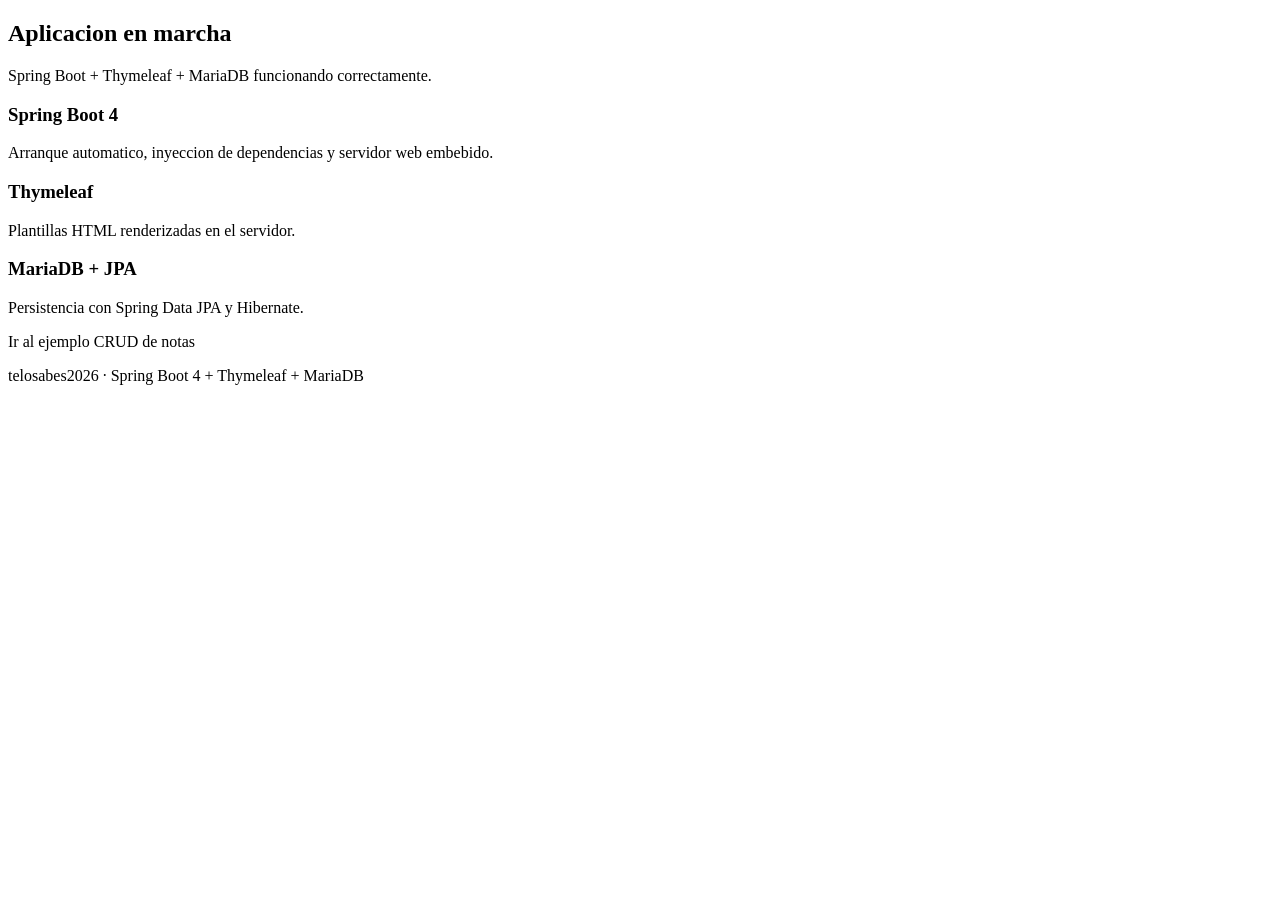
==== src/main/resources/templates/index.html @ b560bf44 "Crear proyecto Spring Boot con Thymeleaf y MariaDB" ====
<!DOCTYPE html>
<html xmlns:th="http://www.thymeleaf.org" lang="es">
<head th:replace="~{fragments/layout :: head('Inicio')}"></head>
<body>

<header th:replace="~{fragments/layout :: cabecera}"></header>

<main class="contenedor">
    <h2>Aplicacion en marcha</h2>
    <p>Spring Boot + Thymeleaf + MariaDB funcionando correctamente.</p>

    <div th:replace="~{fragments/layout :: avisos}"></div>

    <div class="tarjetas">
        <div class="tarjeta">
            <h3>Spring Boot 4</h3>
            <p>Arranque automatico, inyeccion de dependencias y servidor web embebido.</p>
        </div>
        <div class="tarjeta">
            <h3>Thymeleaf</h3>
            <p>Plantillas HTML renderizadas en el servidor.</p>
        </div>
        <div class="tarjeta">
            <h3>MariaDB + JPA</h3>
            <p>Persistencia con Spring Data JPA y Hibernate.</p>
        </div>
    </div>

    <p class="acciones">
        <a class="boton" th:href="@{/notas}">Ir al ejemplo CRUD de notas</a>
    </p>
</main>

<footer class="pie">
    <p>telosabes2026 &middot; Spring Boot 4 + Thymeleaf + MariaDB</p>
</footer>

</body>
</html>
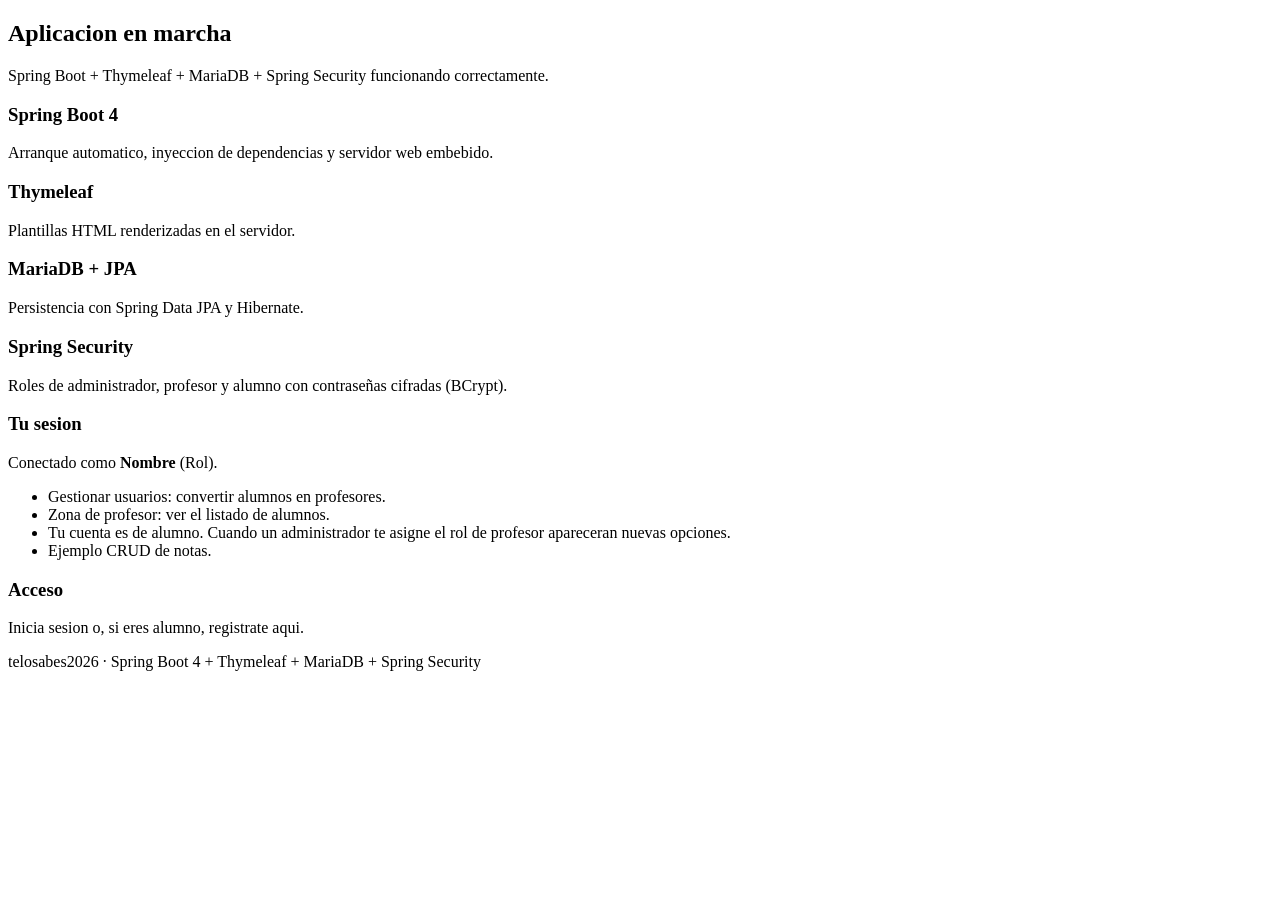
==== commit e7178aa4: "Anadir Spring Security con roles de administrador, profesor y alumno" ====
--- a/src/main/resources/templates/index.html
+++ b/src/main/resources/templates/index.html
@@ -1,5 +1,6 @@
 <!DOCTYPE html>
-<html xmlns:th="http://www.thymeleaf.org" lang="es">
+<html xmlns:th="http://www.thymeleaf.org"
+      xmlns:sec="http://www.thymeleaf.org/extras/spring-security" lang="es">
 <head th:replace="~{fragments/layout :: head('Inicio')}"></head>
 <body>
 
@@ -7,7 +8,7 @@
 
 <main class="contenedor">
     <h2>Aplicacion en marcha</h2>
-    <p>Spring Boot + Thymeleaf + MariaDB funcionando correctamente.</p>
+    <p>Spring Boot + Thymeleaf + MariaDB + Spring Security funcionando correctamente.</p>
 
     <div th:replace="~{fragments/layout :: avisos}"></div>
 
@@ -24,15 +25,45 @@
             <h3>MariaDB + JPA</h3>
             <p>Persistencia con Spring Data JPA y Hibernate.</p>
         </div>
+        <div class="tarjeta">
+            <h3>Spring Security</h3>
+            <p>Roles de administrador, profesor y alumno con contraseñas cifradas (BCrypt).</p>
+        </div>
     </div>
 
-    <p class="acciones">
-        <a class="boton" th:href="@{/notas}">Ir al ejemplo CRUD de notas</a>
-    </p>
+    <!-- Contenido segun el rol del usuario conectado -->
+    <section class="panel" sec:authorize="isAuthenticated()">
+        <h3>Tu sesion</h3>
+        <p th:if="${usuarioActual}">Conectado como
+            <strong th:text="${usuarioActual.nombre}">Nombre</strong>
+            (<span th:text="${usuarioActual.rol.etiqueta}">Rol</span>).
+        </p>
+        <ul>
+            <li sec:authorize="hasRole('ADMIN')">
+                <a th:href="@{/admin/usuarios}">Gestionar usuarios</a>: convertir alumnos en profesores.
+            </li>
+            <li sec:authorize="hasAnyRole('PROFESOR','ADMIN')">
+                <a th:href="@{/profesor}">Zona de profesor</a>: ver el listado de alumnos.
+            </li>
+            <li sec:authorize="hasRole('ALUMNO')">
+                Tu cuenta es de alumno. Cuando un administrador te asigne el rol de profesor
+                apareceran nuevas opciones.
+            </li>
+            <li><a th:href="@{/notas}">Ejemplo CRUD de notas</a>.</li>
+        </ul>
+    </section>
+
+    <section class="panel" sec:authorize="!isAuthenticated()">
+        <h3>Acceso</h3>
+        <p>
+            <a th:href="@{/login}">Inicia sesion</a> o, si eres alumno,
+            <a th:href="@{/registro}">registrate aqui</a>.
+        </p>
+    </section>
 </main>
 
 <footer class="pie">
-    <p>telosabes2026 &middot; Spring Boot 4 + Thymeleaf + MariaDB</p>
+    <p>telosabes2026 &middot; Spring Boot 4 + Thymeleaf + MariaDB + Spring Security</p>
 </footer>
 
 </body>
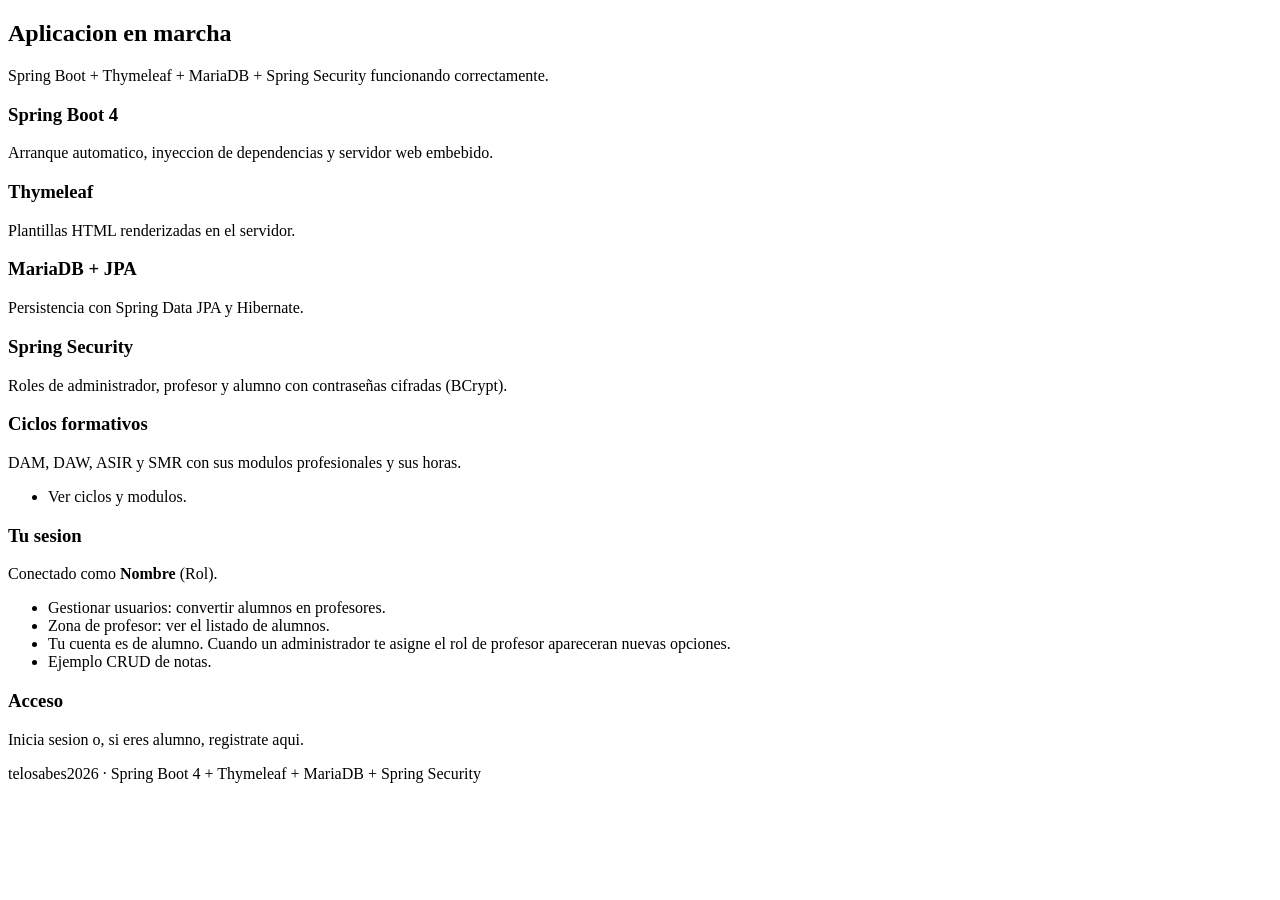
==== commit 51c0e4e8: "Anadir la entidad Modulo con los modulos oficiales de la Region de Murcia Los cuatro ciclos (DAM, DA" ====
--- a/src/main/resources/templates/index.html
+++ b/src/main/resources/templates/index.html
@@ -32,6 +32,14 @@
     </div>
 
     <!-- Contenido segun el rol del usuario conectado -->
+    <section class="panel">
+        <h3>Ciclos formativos</h3>
+        <p>DAM, DAW, ASIR y SMR con sus modulos profesionales y sus horas.</p>
+        <ul>
+            <li><a th:href="@{/ciclos}">Ver ciclos y modulos</a>.</li>
+        </ul>
+    </section>
+
     <section class="panel" sec:authorize="isAuthenticated()">
         <h3>Tu sesion</h3>
         <p th:if="${usuarioActual}">Conectado como
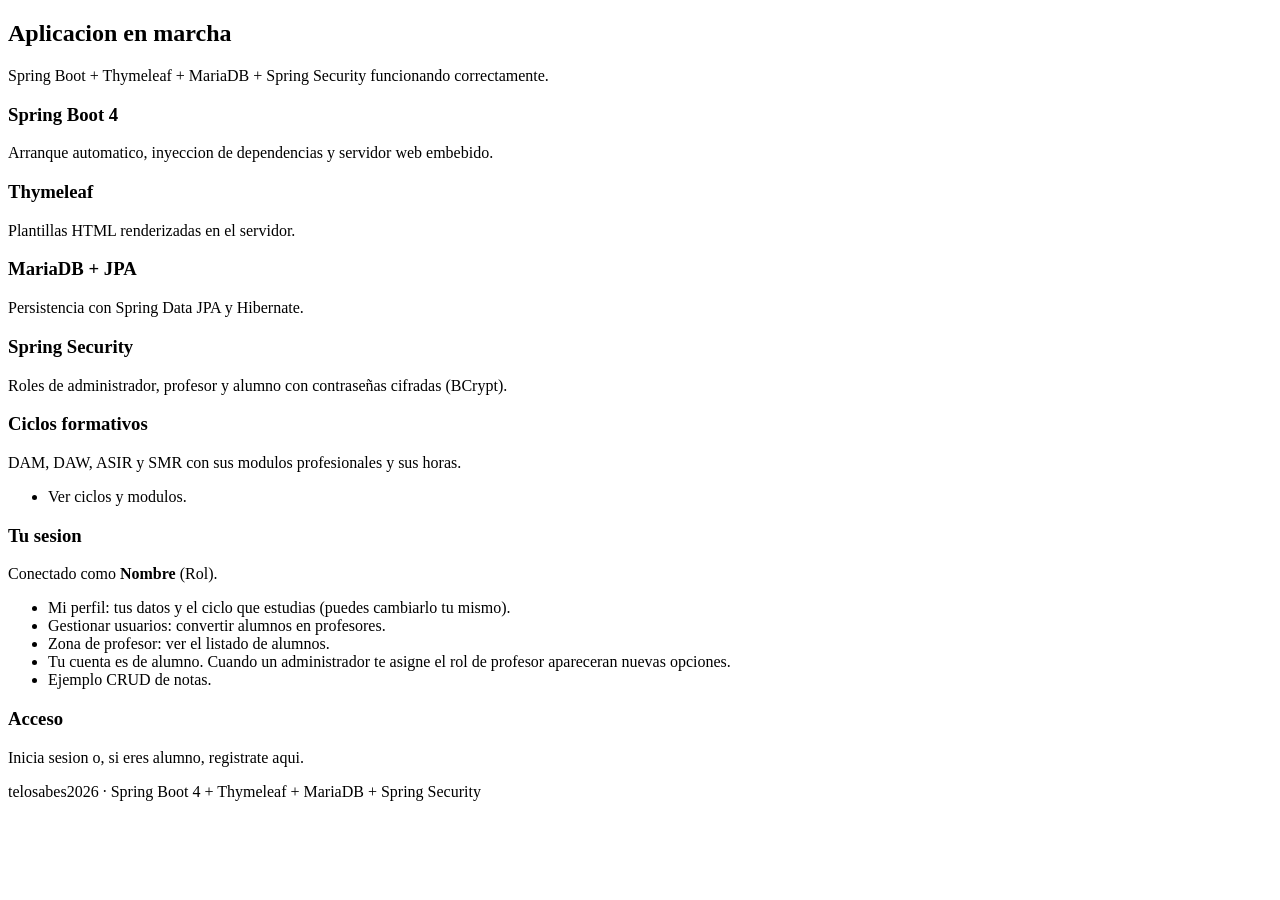
==== commit f8ba8ff3: "Ampliar el panel del administrador (ciclo y edicion de usuarios) y anadir el perfil del alumno" ====
--- a/src/main/resources/templates/index.html
+++ b/src/main/resources/templates/index.html
@@ -47,6 +47,8 @@
             (<span th:text="${usuarioActual.rol.etiqueta}">Rol</span>).
         </p>
         <ul>
+            <li><a th:href="@{/perfil}">Mi perfil</a>: tus datos y el ciclo que estudias
+                (puedes cambiarlo tu mismo).</li>
             <li sec:authorize="hasRole('ADMIN')">
                 <a th:href="@{/admin/usuarios}">Gestionar usuarios</a>: convertir alumnos en profesores.
             </li>
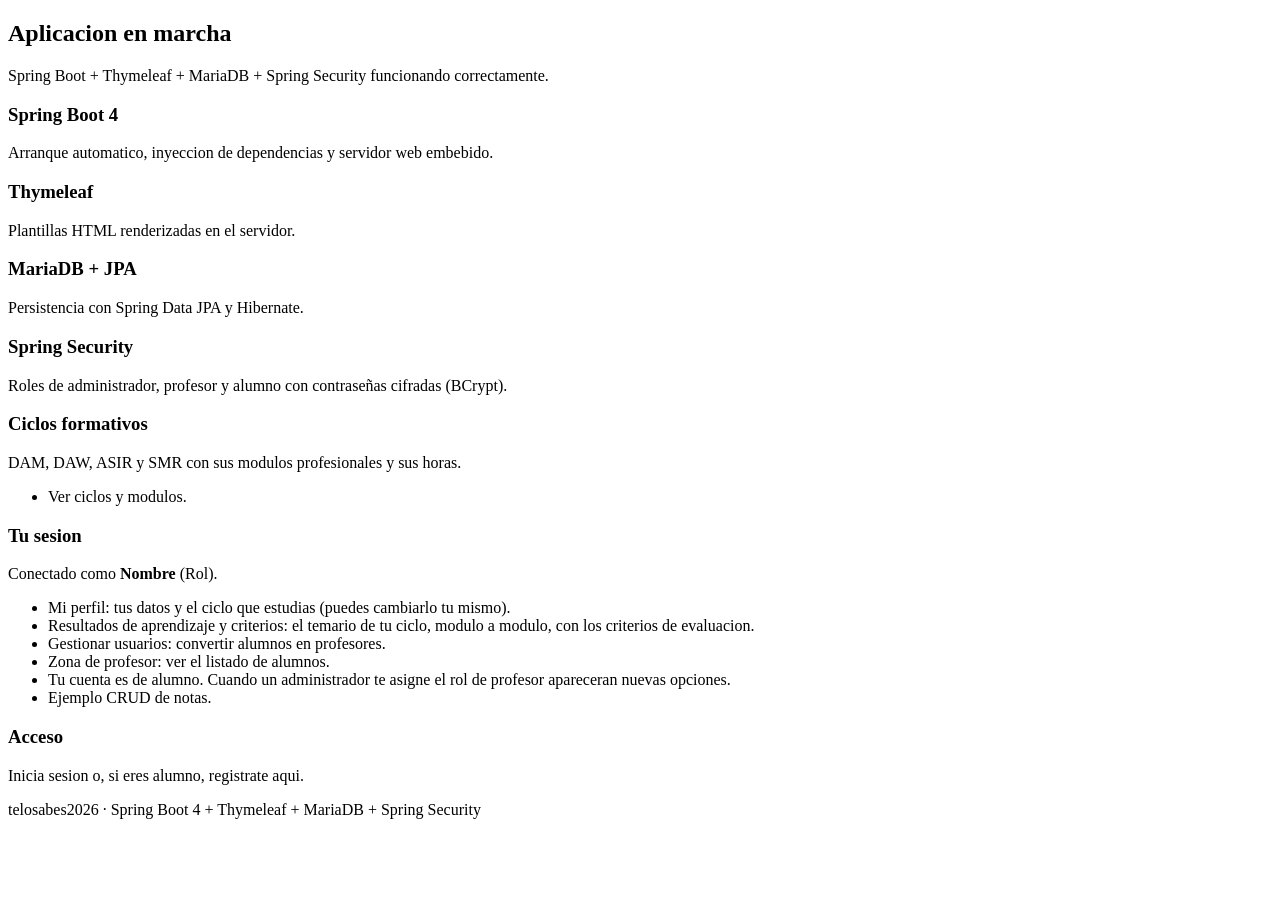
==== commit 3dda45c7: "Anade una pantalla de consulta de RA y criterios por ciclo para alumnos y profesores" ====
--- a/src/main/resources/templates/index.html
+++ b/src/main/resources/templates/index.html
@@ -49,6 +49,8 @@
         <ul>
             <li><a th:href="@{/perfil}">Mi perfil</a>: tus datos y el ciclo que estudias
                 (puedes cambiarlo tu mismo).</li>
+            <li><a th:href="@{/modulos/estudio}">Resultados de aprendizaje y criterios</a>:
+                el temario de tu ciclo, modulo a modulo, con los criterios de evaluacion.</li>
             <li sec:authorize="hasRole('ADMIN')">
                 <a th:href="@{/admin/usuarios}">Gestionar usuarios</a>: convertir alumnos en profesores.
             </li>
